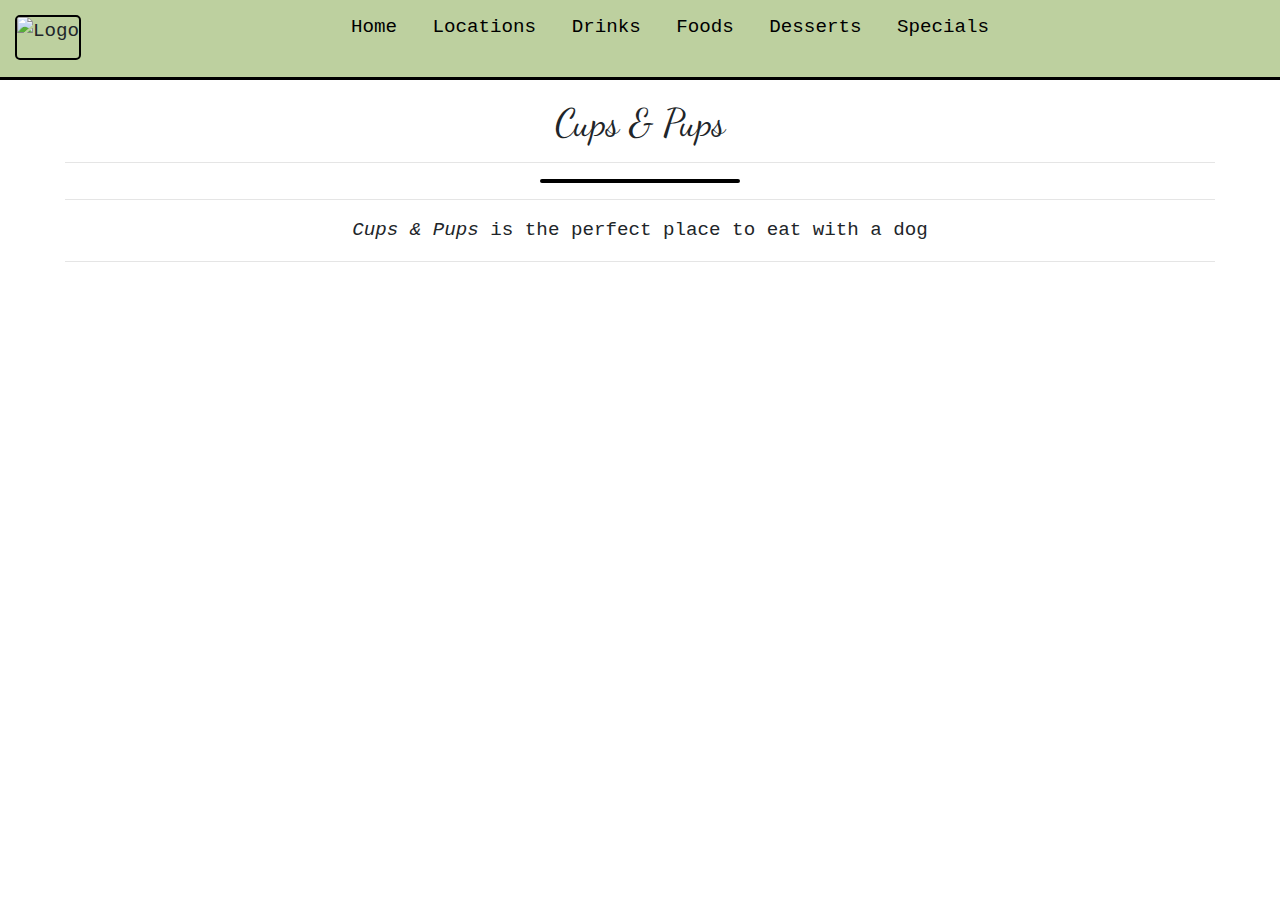
==== index.html @ e5268490 "replaced js with html; changed font; semantic fixes; improved pricing" ====
<!DOCTYPE html>
<html lang="en">
<head>
    <meta charset="utf-8">
    <meta http-equiv="X-UA-Compatible" content="IE=edge">
    <meta name="viewport" content="width=device-width, initial-scale=1">

    <!-- Bootstrap -->
    <link rel="stylesheet" href="https://cdn.jsdelivr.net/npm/bootstrap@4.0.0/dist/css/bootstrap.min.css" integrity="sha384-Gn5384xqQ1aoWXA+058RXPxPg6fy4IWvTNh0E263XmFcJlSAwiGgFAW/dAiS6JXm" crossorigin="anonymous">

    <title>Cups & Pups</title>
    <link rel="stylesheet" type="text/css" href="style.css">
</head>
<body>
    <nav id="nav">
        <img src="images/logo-small.png" alt="Logo">
        <a href="."><span>Home</span></a>
        <a href="locations"><span>Locations</span></a>
        <a href="drinks"><span>Drinks</span></a>
        <a href="food"><span>Foods</span></a>
        <a href="desserts"><span>Desserts</span></a>
        <a href="specials"><span>Specials</span></a>
    </nav>
    <main class="container-fluid" id="main-container">
        <h1 class="center cursive">Cups & Pups</h1>
        <hr>
        <img id="logo" src="images/logo.png" alt="">
        <hr>
        <p><i>Cups & Pups</i> is the perfect place to eat with a dog</p>
        <hr>
    </main>
</body>
</html>
---- style.css ----
@import url('https://fonts.googleapis.com/css2?family=Dancing+Script&display=swap');

#main-container, #nav {
    font-family: Courier, monospace;
    font-size: 1.2em;
    text-align: center;
}
#main-container {
    margin: 140px auto 0 auto;
    width: calc(100% - 100px);
    transition: margin-top 0.5s ease;
}
#nav {
    position: fixed;
    top: 0;
    left: 0;
    right: 0;
    overflow: hidden;

    height:120px;
    padding: 10px 5px 0 65px;

    background-color:#bdd09f;
    border-bottom: #000000 3px solid;

    transition: height 0.5s ease;
}
#nav > a {
    text-decoration: none;
    color: #000000;

    display:inline-block;
    padding:3px 12px 3px 12px;
}
#nav > a > span {
    transition: transform 0.1s linear;
    display:inline-block;
}
#nav > a:hover > span {
    transform:translate(0, -5px);
}
#nav > img {
    position:fixed;
    top:15px;
    left:15px;
    height: 45px;
}
h1 {
    font-size:2em;
}
.menu {
    border-radius:5px;
    background-color:#bdd09f;
    padding:10px;
}
.menu .row > div, .menu.row > div {
    padding:10px;
}
.menu img {
    height:auto;
    max-height:200px;
    max-width:calc(100% - 5px);
}
#logo {
    display: block;
    width: 200px;
    margin: 0 auto 0 auto;
}

@media (min-width:370px) {
    #nav {
        height:80px;
    }
    #main-container {
        margin-top:100px;
    }
}

/* Generic */
img {
    border-radius:5px;
    border:2px solid #000000;
}
.center {
    text-align: center;
}
.cursive {
    font-family:"Dancing Script", cursive;
}
h1,h2,h3,h4,h5,h6 {
    font-weight:normal;
    margin:5px;
}
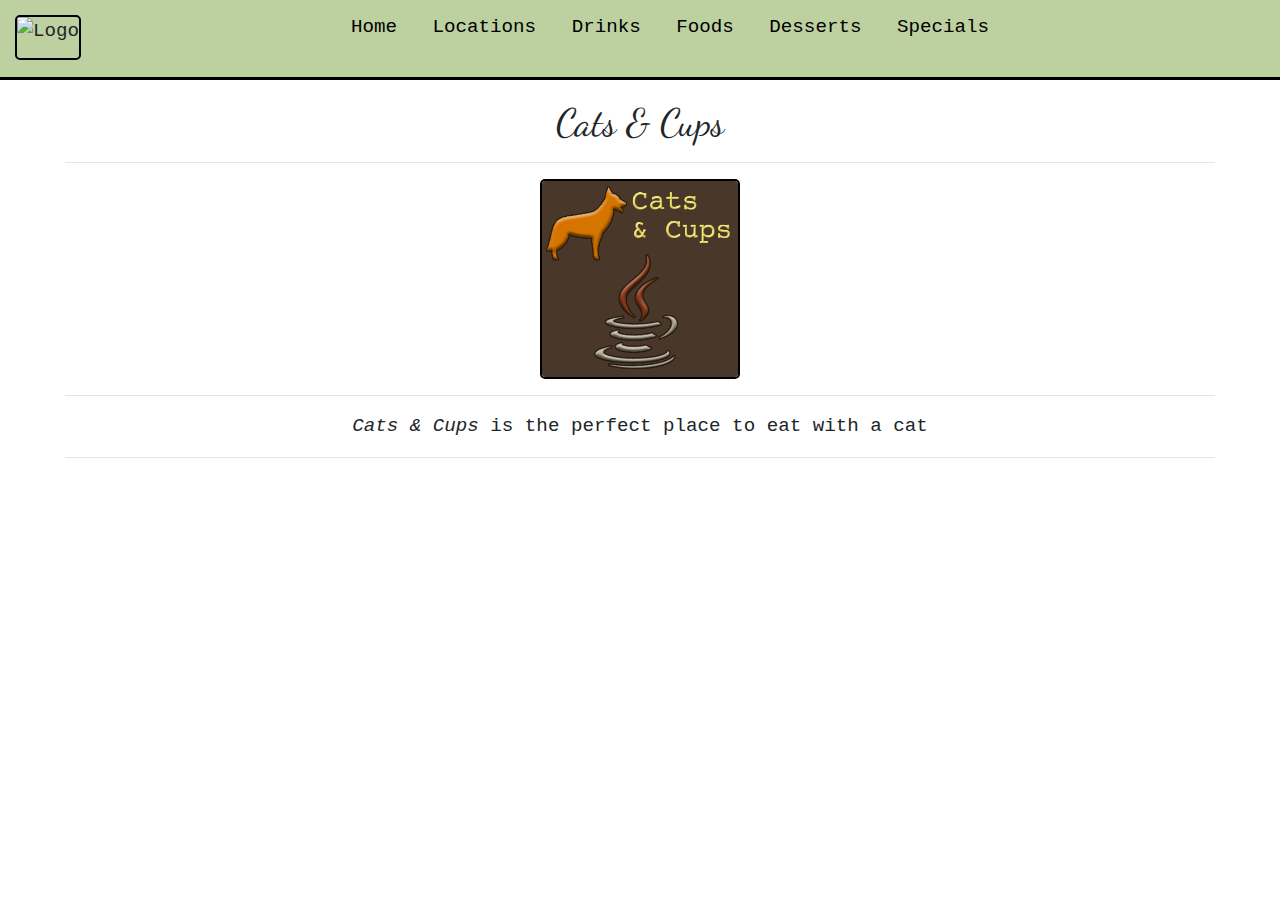
==== commit 03509567: "changed to cats" ====
--- a/index.html
+++ b/index.html
@@ -8,7 +8,7 @@
     <!-- Bootstrap -->
     <link rel="stylesheet" href="https://cdn.jsdelivr.net/npm/bootstrap@4.0.0/dist/css/bootstrap.min.css" integrity="sha384-Gn5384xqQ1aoWXA+058RXPxPg6fy4IWvTNh0E263XmFcJlSAwiGgFAW/dAiS6JXm" crossorigin="anonymous">
 
-    <title>Cups & Pups</title>
+    <title>Cats & Cups</title>
     <link rel="stylesheet" type="text/css" href="style.css">
 </head>
 <body>
@@ -22,11 +22,11 @@
         <a href="specials"><span>Specials</span></a>
     </nav>
     <main class="container-fluid" id="main-container">
-        <h1 class="center cursive">Cups & Pups</h1>
+        <h1 class="center cursive">Cats & Cups</h1>
         <hr>
         <img id="logo" src="images/logo.png" alt="">
         <hr>
-        <p><i>Cups & Pups</i> is the perfect place to eat with a dog</p>
+        <p><i>Cats & Cups</i> is the perfect place to eat with a cat</p>
         <hr>
     </main>
 </body>
